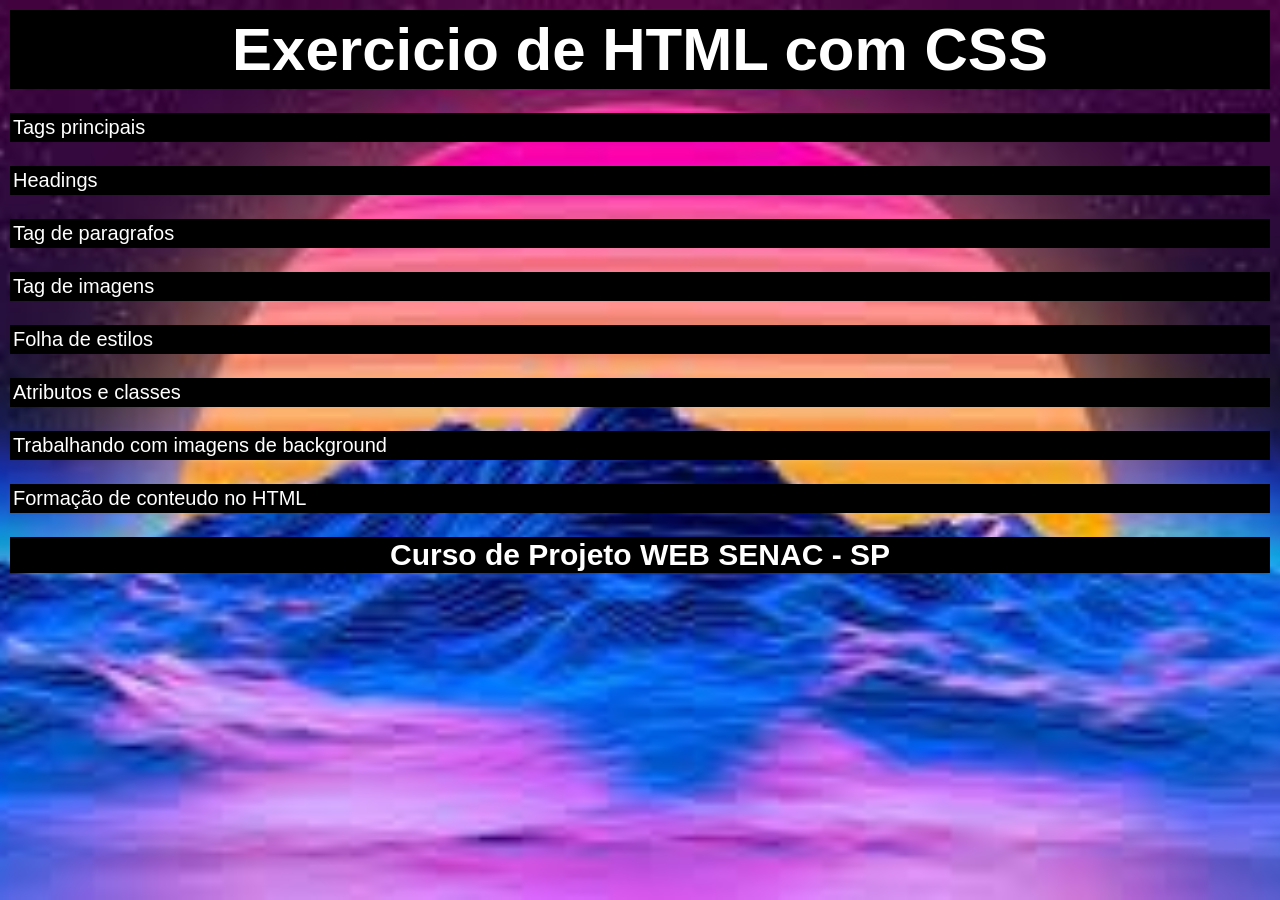
==== exercicio1/index.html @ 82824b64 "feat: add files" ====
<!DOCTYPE html>
<html lang="pt-br">
<head>
    <meta charset="UTF-8">
    <meta name="viewport" content="width=device-width, initial-scale=1.0">
    <title>exercicio</title>
    <link rel="stylesheet" href="./style/styles.css">
</head>
<body>
 <div class="container">
    <h1>Exercicio de HTML com CSS</h1>
    <p>Tags principais</p>
    <p>Headings</p>
    <p>Tag de paragrafos</p>
    <p>Tag de imagens</p>
    <p>Folha de estilos</p>
    <p>Atributos e classes</p>
    <p>Trabalhando com imagens de background</p>
    <p>Formação de conteudo no HTML</p>
    <h2>Curso de Projeto WEB SENAC - SP</h2>
</div>
</body>
</html>
---- exercicio1/style/styles.css ----
* {
    padding: 0;
    margin: 0;
    box-sizing: border-box;
}

body {
    color: white;
    font-family: Arial, Helvetica, sans-serif;
}

.container {
    background-image: url(./WhatsApp\ Image\ 2026-10-13\ at\ 20.18.41.jpeg);
    background-size: cover;
    background-position: center;
    width: 100%;
    height: 100vh;
    padding: 10px;
}

h1 {
    background-color: black;
    padding: 5px;
    font-size: 60px;
    text-align: center;
}

p {
    background-color: black;
    margin: 24px 0;
    font-size: large;
    padding: 3px;
    font-size: 20px;
}

h2 {
    background-color: black;
    padding: 1px;
    font-size: 30px;
    text-align: center;
}
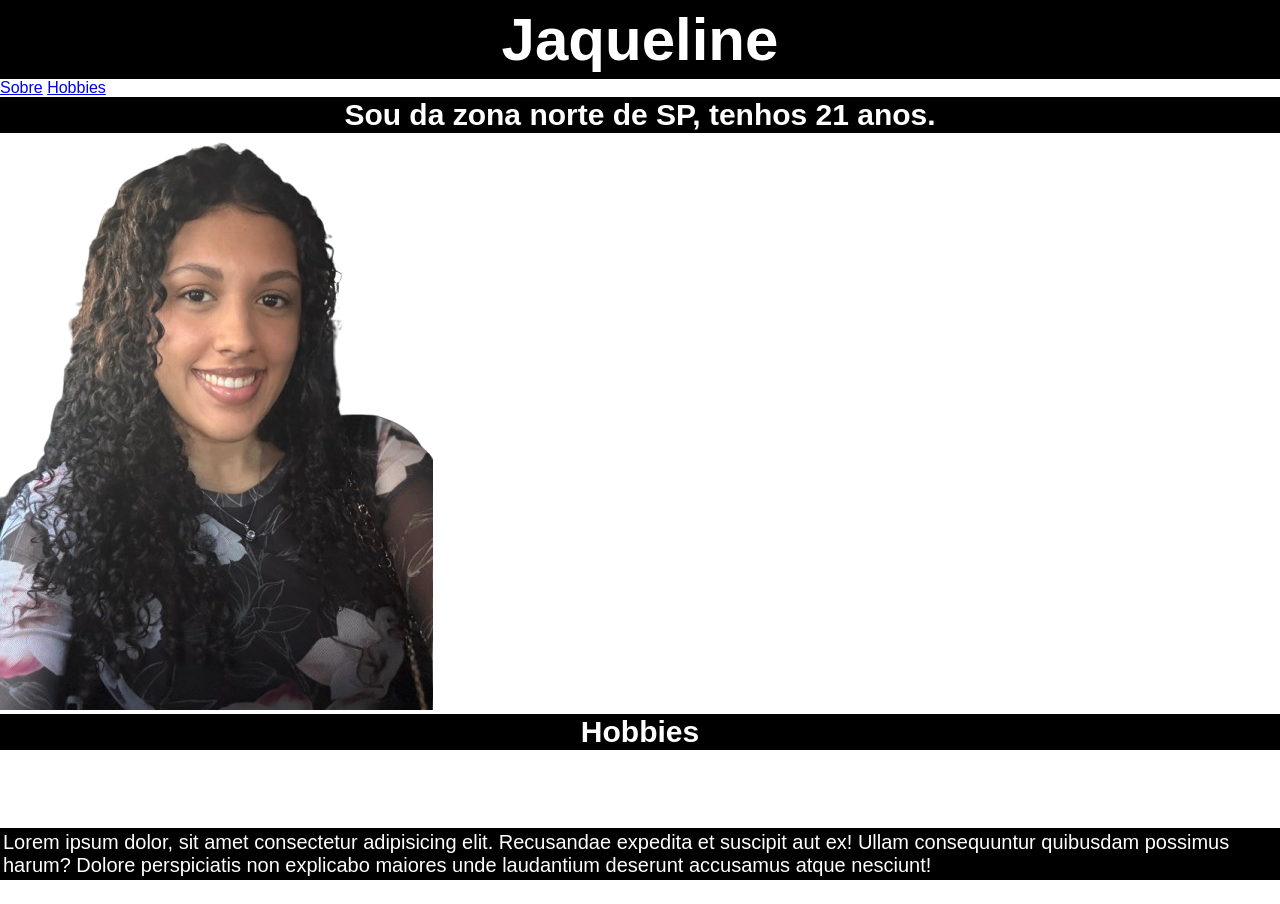
==== commit b58a95a7: "feat: remove files" ====
--- a/exercicio1/index.html
+++ b/exercicio1/index.html
@@ -3,21 +3,37 @@
 <head>
     <meta charset="UTF-8">
     <meta name="viewport" content="width=device-width, initial-scale=1.0">
-    <title>exercicio</title>
     <link rel="stylesheet" href="./style/styles.css">
+    <title>Exercicio 1</title>
 </head>
 <body>
- <div class="container">
-    <h1>Exercicio de HTML com CSS</h1>
-    <p>Tags principais</p>
-    <p>Headings</p>
-    <p>Tag de paragrafos</p>
-    <p>Tag de imagens</p>
-    <p>Folha de estilos</p>
-    <p>Atributos e classes</p>
-    <p>Trabalhando com imagens de background</p>
-    <p>Formação de conteudo no HTML</p>
-    <h2>Curso de Projeto WEB SENAC - SP</h2>
-</div>
+    <header>
+        <h1>Jaqueline</h1>
+        <nav>
+            <a class="link" href="#sobre">Sobre</a>
+            <a class="link" href="#hobbies">Hobbies</a>
+        </nav>
+    </header>
+    <main>
+        <section id="sobre">
+            <h2>Sou da zona norte de SP, tenhos 21 anos.</h2>
+            <img src="./style/fotoperfil.png" alt="foto-perfil">
+        </section>
+        <section id="hobbies">
+            <h2>Hobbies</h2>
+            <ul>
+                <li>Assistir filmes e séries</li>
+            </ul>
+            <ul>
+                <li>Esportes</li>
+            </ul>
+            <ul>
+                <li>Livros</li>
+            </ul>
+        </section>
+    </main>
+    <footer>
+        <p>Lorem ipsum dolor, sit amet consectetur adipisicing elit. Recusandae expedita et suscipit aut ex! Ullam consequuntur quibusdam possimus harum? Dolore perspiciatis non explicabo maiores unde laudantium deserunt accusamus atque nesciunt!</p>
+    </footer>
 </body>
 </html>
